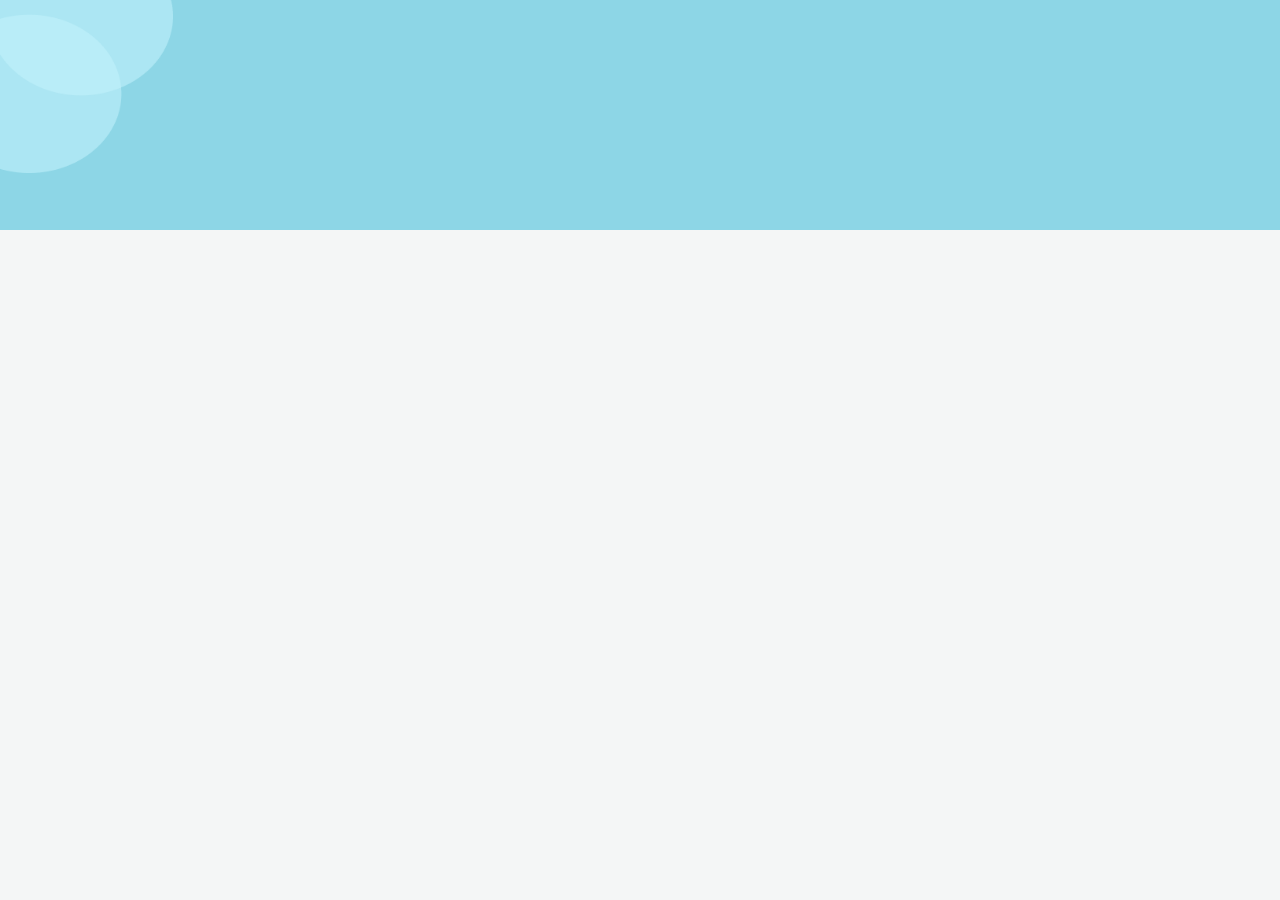
==== front/account.html @ f38df67d "Тестирование storage (УРА)" ====
<!DOCTYPE html>
<html>
	<head>
		<meta charset="utf-8"/>
		<meta name="keywords" content="Задачи список задач план расписание менеджер task manager">
		<title>TaskMaster | Личный кабинет</title>
		<link rel="stylesheet" href="css/style.css" />
		<link rel="preconnect" href="https://fonts.googleapis.com">
		<link rel="preconnect" href="https://fonts.gstatic.com" crossorigin>
		<link href="https://fonts.googleapis.com/css2?family=Montserrat:wght@300;400;500;700;800&display=swap" rel="stylesheet">
		<meta name="viewport" content="width=device-width, initial-scale=1" />
	</head>
	
	<body>

	<!-- Sprite -->
	
	<svg style="display:none;">
		<symbol id="change"  viewBox="0 0 15 15">
            <path
				fill-rule="evenodd"
				clip-rule="evenodd"
				d="M12.1464 1.14645C12.3417 0.951184 12.6583 0.951184 12.8535 1.14645L14.8535 3.14645C15.0488 3.34171 15.0488 3.65829 14.8535 3.85355L10.9109 7.79618C10.8349 7.87218 10.7471 7.93543 10.651 7.9835L6.72359 9.94721C6.53109 10.0435 6.29861 10.0057 6.14643 9.85355C5.99425 9.70137 5.95652 9.46889 6.05277 9.27639L8.01648 5.34897C8.06455 5.25283 8.1278 5.16507 8.2038 5.08907L12.1464 1.14645ZM12.5 2.20711L8.91091 5.79618L7.87266 7.87267L8.12731 8.12732L10.2038 7.08907L13.7929 3.5L12.5 2.20711ZM9.99998 2L8.99998 3H4.9C4.47171 3 4.18056 3.00039 3.95552 3.01877C3.73631 3.03668 3.62421 3.06915 3.54601 3.10899C3.35785 3.20487 3.20487 3.35785 3.10899 3.54601C3.06915 3.62421 3.03669 3.73631 3.01878 3.95552C3.00039 4.18056 3 4.47171 3 4.9V11.1C3 11.5283 3.00039 11.8194 3.01878 12.0445C3.03669 12.2637 3.06915 12.3758 3.10899 12.454C3.20487 12.6422 3.35785 12.7951 3.54601 12.891C3.62421 12.9309 3.73631 12.9633 3.95552 12.9812C4.18056 12.9996 4.47171 13 4.9 13H11.1C11.5283 13 11.8194 12.9996 12.0445 12.9812C12.2637 12.9633 12.3758 12.9309 12.454 12.891C12.6422 12.7951 12.7951 12.6422 12.891 12.454C12.9309 12.3758 12.9633 12.2637 12.9812 12.0445C12.9996 11.8194 13 11.5283 13 11.1V6.99998L14 5.99998V11.1V11.1207C14 11.5231 14 11.8553 13.9779 12.1259C13.9549 12.407 13.9057 12.6653 13.782 12.908C13.5903 13.2843 13.2843 13.5903 12.908 13.782C12.6653 13.9057 12.407 13.9549 12.1259 13.9779C11.8553 14 11.5231 14 11.1207 14H11.1H4.9H4.87934C4.47686 14 4.14468 14 3.87409 13.9779C3.59304 13.9549 3.33469 13.9057 3.09202 13.782C2.7157 13.5903 2.40973 13.2843 2.21799 12.908C2.09434 12.6653 2.04506 12.407 2.0221 12.1259C1.99999 11.8553 1.99999 11.5231 2 11.1207V11.1206V11.1V4.9V4.87935V4.87932V4.87931C1.99999 4.47685 1.99999 4.14468 2.0221 3.87409C2.04506 3.59304 2.09434 3.33469 2.21799 3.09202C2.40973 2.71569 2.7157 2.40973 3.09202 2.21799C3.33469 2.09434 3.59304 2.04506 3.87409 2.0221C4.14468 1.99999 4.47685 1.99999 4.87932 2H4.87935H4.9H9.99998Z"
			/>
        </symbol>

        <symbol id="ready"  viewBox="0 0 20 20">
            <path d="M0 11l2-2 5 5L18 3l2 2L7 18z"/>
        </symbol>
	</svg>
	
	<!-- Code -->
	
	<div class="page page--scroll">

		<!-- Account -->

		<div class="account">
            <div class="head">
				<img src="img/could.png" alt="" class="head__bg">
                <div class="container">
                    <div class="head__inner">
                        <div class="head__photo">
                            <img src="img/ava.jpeg" alt="" class="head__img">
                        </div>
					</div>
                </div>
            </div>

            <div class="container">
                <div class="account__head">
                    <h2 class="account__head-title">Личный кабинет</h2>

                    <div class="account__head-btns">
                        <a href="task.html" class="account__head-btn">Задачи</a>
                        <button class="account__head-btn">Выйти</button>
                    </div>
                </div>

                <form action="" method="post" class="account__body" id="accountForm">
                    <div class="account__block account__block--left">
                        <h4 class="account__title">Общие данные</h4>

                        <div class="account__item">
                            <div class="account__info">
                                <div class="account__text">Фамилия: <span>Иванов Иванов ИвановИванов Иванов Иванов Иванов Иванов</span></div>

                                <button class="account__btn account__btn--change">
                                    <svg class="account__icon">
                                        <use xlink:href="#change"></use>
                                    </svg>
                                </button>
                            </div>
                            
                            <div class="account__form">
                                <input type="text" class="auth__input auth__input--account" id="accountSurname" name="surname" value="Иванов">
                                <button class="account__btn account__btn--ready" data-form="#accountForm">
                                    <svg class="account__icon">
                                        <use xlink:href="#ready"></use>
                                    </svg>
                                </button>
                            </div>
                        </div>

                        <div class="account__item">
                            <div class="account__info">
                                <div class="account__text">Имя: <span>Иван</span></div>

                                <button class="account__btn account__btn--change">
                                    <svg class="account__icon">
                                        <use xlink:href="#change"></use>
                                    </svg>
                                </button>
                            </div>
                            
                            <div class="account__form">
                                <input type="text" class="auth__input auth__input--account" id="accountName" name="name" value="Иван">
                            
                                <button class="account__btn account__btn--ready" data-form="#accountForm">
                                    <svg class="account__icon">
                                        <use xlink:href="#ready"></use>
                                    </svg>
                                </button>
                            </div>
                        </div>

                        <div class="account__item">
                            <div class="account__info">
                                <div class="account__text">Отчество: <span>Иванович</span></div>

                                <button class="account__btn account__btn--change">
                                    <svg class="account__icon">
                                        <use xlink:href="#change"></use>
                                    </svg>
                                </button>
                            </div>
                            
                            <div class="account__form">
                                <input type="text" class="auth__input auth__input--account" id="accountPatronymic" name="patronymic" value="Иванович">
                            
                                <button class="account__btn account__btn--ready" data-form="#accountForm">
                                    <svg class="account__icon">
                                        <use xlink:href="#ready"></use>
                                    </svg>
                                </button>
                            </div>
                        </div>
                    </div>

                    <div class="account__block account__block--right">
                        <h4 class="account__title">Безопасность</h4>

                        <div class="account__item">
                            <div class="account__info">
                                <div class="account__text">Логин: <span>Ivanoff228</span></div>

                                <button class="account__btn account__btn--change">
                                    <svg class="account__icon">
                                        <use xlink:href="#change"></use>
                                    </svg>
                                </button>
                            </div>
                            
                            <div class="account__form">
                                <input type="text" class="auth__input auth__input--account" id="accountLogin" name="login" value="Иванов">
                            
                                <button class="account__btn account__btn--ready" data-form="#accountForm">
                                    <svg class="account__icon">
                                        <use xlink:href="#ready"></use>
                                    </svg>
                                </button>
                            </div>
                        </div>

                        <div class="account__item">
                            <div class="account__info">
                                <div class="account__text">Пароль: <span>******</span></div>

                                <button class="account__btn account__btn--change">
                                    <svg class="account__icon">
                                        <use xlink:href="#change"></use>
                                    </svg>
                                </button>
                            </div>
                            
                            <div class="account__form">
                                <input type="password" class="auth__input auth__input--account" id="accountPassword" name="password" value="Иван">
                            
                                <button class="account__btn account__btn--ready" data-form="#accountForm">
                                    <svg class="account__icon">
                                        <use xlink:href="#ready"></use>
                                    </svg>
                                </button>
                            </div>
                        </div>

                        <div class="account__item">
                            <div class="account__info">
                                <div class="account__text">E-mail: <span>ivanoff@bk.ru</span></div>

                                <button class="account__btn account__btn--change">
                                    <svg class="account__icon">
                                        <use xlink:href="#change"></use>
                                    </svg>
                                </button>
                            </div>
                            
                            <div class="account__form">
                                <input type="text" class="auth__input auth__input--account" id="accountEmail" name="email" value="Иванович">
                            
                                <button class="account__btn account__btn--ready" data-form="#accountForm">
                                    <svg class="account__icon">
                                        <use xlink:href="#ready"></use>
                                    </svg>
                                </button>
                            </div>
                        </div>
                    </div>
                </form>
            </div>
        </div>
    </div>
	
	<!-- Script -->

	<script src="js/app.js"></script>

	</body>
</html>
---- front/css/style.css ----
.main{text-align:center}.main__img{height:376px;margin-bottom:5px}.main__title{font-size:50px;font-weight:800;transform:translateX(-150px);opacity:0;animation:oneLeft 1s forwards}@media(max-width: 1500px){.main__title{font-size:calc(50px*.9)}}@media(max-width: 1030px){.main__title{font-size:calc(50px*.75)}}@media(max-width: 768px){.main__title{font-size:calc(50px*.65)}}@media(max-width: 375px){.main__title{font-size:calc(50px*.6)}}.main__title>span{color:#48c2dc}.main__subtitle{font-size:25px;font-weight:700;margin-bottom:50px;transform:translateX(-150px);opacity:0;animation:oneLeft 1s forwards}@media(max-width: 1500px){.main__subtitle{font-size:calc(25px*.9)}}@media(max-width: 1030px){.main__subtitle{font-size:calc(25px*.75)}}@media(max-width: 768px){.main__subtitle{font-size:calc(25px*.65)}}@media(max-width: 375px){.main__subtitle{font-size:calc(25px*.6)}}.main__subtitle>span{color:#48c2dc}.main__text{font-size:20px;line-height:1.21;font-weight:400;margin-bottom:40px;transform:translateX(-150px);opacity:0;animation:twoLeft 1s forwards}@media(max-width: 1500px){.main__text{font-size:calc(20px*.9)}}@media(max-width: 1030px){.main__text{font-size:calc(20px*.75)}}@media(max-width: 768px){.main__text{font-size:calc(20px*.65)}}@media(max-width: 375px){.main__text{font-size:calc(20px*.6)}}.main__btn{transform:translateX(-150px);opacity:0;animation:threeLeft 1s forwards}@keyframes oneLeft{0%{transform:translateX(-150px);opacity:0}100%{transform:translateX(0);opacity:1}}@keyframes oneTop{0%{transform:translateY(-150px);opacity:0}100%{transform:translateY(0);opacity:1}}@keyframes twoLeft{30%{transform:translateX(-150px);opacity:0}100%{transform:translateX(0);opacity:1}}@keyframes twoRight{30%{transform:translateX(150px);opacity:0}100%{transform:translateX(0);opacity:1}}@keyframes threeLeft{60%{transform:translateX(-150px);opacity:0}100%{transform:translateX(0);opacity:1}}@keyframes threeRight{60%{transform:translateX(150px);opacity:0}100%{transform:translateX(0);opacity:1}}.reg{text-align:center}.reg__title{font-size:30px;font-weight:700;margin-bottom:5px;transform:translateX(-150px);opacity:0;animation:oneLeft 1s forwards}@media(max-width: 1500px){.reg__title{font-size:calc(30px*.9)}}@media(max-width: 1030px){.reg__title{font-size:calc(30px*.75)}}@media(max-width: 768px){.reg__title{font-size:calc(30px*.65)}}@media(max-width: 375px){.reg__title{font-size:calc(30px*.6)}}.reg__subtitle{font-size:20px;font-weight:400;margin-bottom:50px;transform:translateX(-150px);opacity:0;animation:oneLeft 1s forwards}@media(max-width: 1500px){.reg__subtitle{font-size:calc(20px*.9)}}@media(max-width: 1030px){.reg__subtitle{font-size:calc(20px*.75)}}@media(max-width: 768px){.reg__subtitle{font-size:calc(20px*.65)}}@media(max-width: 375px){.reg__subtitle{font-size:calc(20px*.6)}}.reg__item--left{transform:translateX(-150px);opacity:0;animation:twoLeft 1s forwards}.reg__item--right{transform:translateX(150px);opacity:0;animation:twoRight 1s forwards}.reg__inner{display:grid;grid-template-columns:1fr 1fr;grid-column-gap:40px;margin-bottom:30px}.reg__btn{margin-bottom:15px;transform:translateX(-150px);opacity:0;animation:threeLeft 1s forwards}.reg__login{font-size:18px;font-weight:500;transform:translateX(-150px);opacity:0;animation:threeLeft 1s forwards}@media(max-width: 1500px){.reg__login{font-size:calc(18px*.9)}}@media(max-width: 1030px){.reg__login{font-size:calc(18px*.75)}}@media(max-width: 768px){.reg__login{font-size:calc(18px*.65)}}@media(max-width: 375px){.reg__login{font-size:calc(18px*.6)}}.reg__login>a{color:#44acc2;transition:color .2s linear}.reg__login>a:hover{color:#48c2dc}.auth__label{font-size:20px;margin-bottom:10px;padding-left:20px;display:block;text-align:start;cursor:pointer}@media(max-width: 1500px){.auth__label{font-size:calc(20px*.9)}}@media(max-width: 1030px){.auth__label{font-size:calc(20px*.75)}}@media(max-width: 768px){.auth__label{font-size:calc(20px*.65)}}@media(max-width: 375px){.auth__label{font-size:calc(20px*.6)}}.auth__label--modal{font-size:18px;padding-left:10px}@media(max-width: 1500px){.auth__label--modal{font-size:calc(18px*.9)}}@media(max-width: 1030px){.auth__label--modal{font-size:calc(18px*.75)}}@media(max-width: 768px){.auth__label--modal{font-size:calc(18px*.65)}}@media(max-width: 375px){.auth__label--modal{font-size:calc(18px*.6)}}.auth__input{width:100%;background-color:#fffcfc;border-radius:100px;padding:17px 30px;font-size:16px;font-weight:400;border:2px solid rgba(0,0,0,0);transition:border .2s linear;margin-bottom:30px}@media(max-width: 1500px){.auth__input{font-size:calc(16px*.9)}}@media(max-width: 1030px){.auth__input{font-size:calc(16px*.75)}}@media(max-width: 768px){.auth__input{font-size:calc(16px*.65)}}@media(max-width: 375px){.auth__input{font-size:calc(16px*.6)}}.auth__input--modal{padding:11px 19px !important;border:2px solid #44acc2 !important;margin-bottom:0 !important}.auth__input--modal.error{border:2px solid #b90101 !important}.auth__input--account{height:100%;padding:0 15px;margin-bottom:0 !important;border:2px solid #44acc2;font-size:14px;margin-right:20px}@media(max-width: 1500px){.auth__input--account{font-size:calc(14px*.9)}}@media(max-width: 1030px){.auth__input--account{font-size:calc(14px*.75)}}@media(max-width: 768px){.auth__input--account{font-size:calc(14px*.65)}}@media(max-width: 375px){.auth__input--account{font-size:calc(14px*.6)}}.auth__input::-moz-placeholder{color:#888}.auth__input::placeholder{color:#888}.auth__input:focus{border:2px solid #44acc2;color:#44acc2;font-weight:500}.auth__input:hover{border:2px solid #44acc2}.auth__input.error{border:2px solid #b90101}.auth__error{display:none;font-size:16px;font-weight:400;color:#b90101;text-align:left;padding-left:10px;margin-top:-10px;margin-bottom:20px}@media(max-width: 1500px){.auth__error{font-size:calc(16px*.9)}}@media(max-width: 1030px){.auth__error{font-size:calc(16px*.75)}}@media(max-width: 768px){.auth__error{font-size:calc(16px*.65)}}@media(max-width: 375px){.auth__error{font-size:calc(16px*.6)}}.auth__error.active{display:block}.login{text-align:center}.login__title{font-size:30px;font-weight:700;margin-bottom:50px;transform:translateX(-150px);opacity:0;animation:oneLeft 1s forwards}@media(max-width: 1500px){.login__title{font-size:calc(30px*.9)}}@media(max-width: 1030px){.login__title{font-size:calc(30px*.75)}}@media(max-width: 768px){.login__title{font-size:calc(30px*.65)}}@media(max-width: 375px){.login__title{font-size:calc(30px*.6)}}.login__inner{display:grid;grid-template-columns:2fr 3fr;grid-column-gap:40px}.login__img{height:280px}.login__item--left{display:flex;flex-direction:column;justify-content:center;transform:translateX(-150px);opacity:0;animation:twoLeft 1s forwards}.login__item--right{transform:translateX(150px);opacity:0;animation:twoRight 1s forwards}.login__btn{margin-top:25px;margin-bottom:10px}.login__reg{font-size:18px;font-weight:500}@media(max-width: 1500px){.login__reg{font-size:calc(18px*.9)}}@media(max-width: 1030px){.login__reg{font-size:calc(18px*.75)}}@media(max-width: 768px){.login__reg{font-size:calc(18px*.65)}}@media(max-width: 375px){.login__reg{font-size:calc(18px*.6)}}.login__reg>a{color:#44acc2;transition:color .2s linear}.login__reg>a:hover{color:#48c2dc}.task__top{display:flex;align-items:center;margin-bottom:25px;transform:translateX(-150px);opacity:0;animation:oneLeft 1s forwards}.task__title{font-size:30px;font-weight:500;margin-right:15px}@media(max-width: 1500px){.task__title{font-size:calc(30px*.9)}}@media(max-width: 1030px){.task__title{font-size:calc(30px*.75)}}@media(max-width: 768px){.task__title{font-size:calc(30px*.65)}}@media(max-width: 375px){.task__title{font-size:calc(30px*.6)}}.task__create{background-color:#48c2dc;color:#fffcfc;font-size:18px;font-weight:400;border-radius:150px;padding:5px 25px 5px 45px;position:relative;transition:background-color .2s linear}@media(max-width: 1500px){.task__create{font-size:calc(18px*.9)}}@media(max-width: 1030px){.task__create{font-size:calc(18px*.75)}}@media(max-width: 768px){.task__create{font-size:calc(18px*.65)}}@media(max-width: 375px){.task__create{font-size:calc(18px*.6)}}.task__create:hover{background-color:#44acc2}.task__create:hover .task__create-icon{fill:#44acc2}.task__create-circle{position:absolute;top:50%;transform:translateY(-50%);left:0;height:35px;width:35px;z-index:10;background-color:#fffcfc;border-radius:50%;display:flex;justify-content:center;align-items:center}.task__create-icon{fill:#48c2dc;width:15px;height:15px;transition:fill .2s linear}.task__item{background-color:#fffcfc;border-radius:24px;padding:20px 30px;box-shadow:0px 4px 4px 0px rgba(0,0,0,.2509803922);margin-bottom:20px;transform:translateX(-150px);opacity:0;animation:twoLeft 1s forwards;transition:opacity .2s linear;opacity:1}.task__item.hide{display:none}.task__item-head{position:relative;margin-bottom:20px}.task__item-title{font-size:20px;font-weight:500;overflow:hidden;display:-webkit-box;-webkit-line-clamp:1;-webkit-box-orient:vertical;position:relative;padding-right:140px}@media(max-width: 1500px){.task__item-title{font-size:calc(20px*.9)}}@media(max-width: 1030px){.task__item-title{font-size:calc(20px*.75)}}@media(max-width: 768px){.task__item-title{font-size:calc(20px*.65)}}@media(max-width: 375px){.task__item-title{font-size:calc(20px*.6)}}.task__item-btn{margin-left:20px}.task__item-btn:hover>.task__item-icon{fill:#44acc2}.task__item-btn--edit{display:none;opacity:0;transition:opacity .2s linear}.task__item-btn--edit.show{display:flex}.task__item-icons{display:flex;position:absolute;top:50%;transform:translateY(-50%);right:0;z-index:10}.task__item-plus{background-color:#48c2dc;display:flex;justify-content:center;align-items:center;border-radius:50%;width:25px;height:25px;transition:background-color .2s linear;transition:opacity .2s linear}.task__item-plus.hide{display:none}.task__item-plus:hover{background-color:#44acc2}.task__item-plus:hover>.task__item-icon{fill:#fffcfc}.task__item-plus>.task__item-icon{fill:#fffcfc;width:13px;height:13px}.task__item-icon{width:25px;height:25px;fill:#48c2dc;transition:fill .2s linear}.task__item-container{max-height:200px;overflow-y:auto;margin-right:15px;padding-right:15px;scrollbar-color:#fffcfc #d5d5d5;scrollbar-width:thin}.task__item-container::-webkit-scrollbar{width:5px}.task__item-container::-webkit-scrollbar-track{background-color:#fffcfc;border-radius:10px}.task__item-container::-webkit-scrollbar-thumb{border-radius:10px;background-color:#d5d5d5}.task__item-point{margin-bottom:15px;display:flex;justify-content:space-between;align-items:center;overflow:hidden;transition:opacity .2s linear}.task__item-point.hide{display:none}.task__item-label{font-size:18px;font-weight:400;cursor:pointer;width:100%;padding-left:15px;display:flex;align-items:center}@media(max-width: 1500px){.task__item-label{font-size:calc(18px*.9)}}@media(max-width: 1030px){.task__item-label{font-size:calc(18px*.75)}}@media(max-width: 768px){.task__item-label{font-size:calc(18px*.65)}}@media(max-width: 375px){.task__item-label{font-size:calc(18px*.6)}}.task__item-checkbox{display:none}.task__item-checkbox:checked~.task__item-flag{background-color:#48c2dc}.task__item-flag{display:block;width:20px;height:20px;border:1px solid #000;background-color:#fffcfc;cursor:pointer;transition:background-color .2s linear}.task__item-edit{width:13px;height:13px;fill:#4d4d4d;margin-left:7px;transition:fill .2s linear}.task__item-btnedit{display:none;opacity:0;transition:opacity .2s linear}.task__item-btnedit.show{display:flex}.task__item-btnedit:hover>.task__item-edit{fill:#48c2dc}.task__item-left{display:flex;align-items:center;width:100%;padding-right:15px}.task__item-right{display:none;opacity:0;transition:opacity .2s linear}.task__item-right.show{display:flex}.task__item-delete{width:20px;height:20px;fill:#000;transition:fill .2s linear}.task__item-delete:hover{fill:#48c2dc}.task__item--edit{display:flex;transition:opacity .2s linear}.task__item--edit.hide{display:none}.modal{position:fixed;width:100%;height:100vh;z-index:100;top:0;left:0;background-color:rgba(11,53,70,.9);display:none;justify-content:center;align-items:center;padding:20px}.modal.active{display:flex}.modal__content{max-width:800px;width:100%;background-color:#fffcfc;border-radius:20px;padding:30px 40px 40px 40px;position:relative;transform:translateY(-250px);opacity:0;transition:all .5s linear}.modal__close{position:absolute;top:10px;right:15px;z-index:100}.modal__close:hover>.modal__close-icon{fill:#48c2dc}.modal__close-icon{width:30px;height:30px;fill:#000;transition:fill .2s linear}.modal__title{font-size:25px;font-weight:500;text-align:center;margin-bottom:25px}@media(max-width: 1500px){.modal__title{font-size:calc(25px*.9)}}@media(max-width: 1030px){.modal__title{font-size:calc(25px*.75)}}@media(max-width: 768px){.modal__title{font-size:calc(25px*.65)}}@media(max-width: 375px){.modal__title{font-size:calc(25px*.6)}}.modal__form-inner{display:flex;justify-content:space-between;align-items:start}.modal__ready{margin-left:20px}.modal__ready:hover>.modal__ready-icon{fill:#44acc2}.modal__ready-icon{width:40px;height:40px;fill:#48c2dc;transition:fill .2s linear}.modal__left{width:100%}.modal__left>.auth__error{margin-top:10px;margin-bottom:0}.head{background-color:rgba(72,194,220,.6);height:230px;width:100%;display:flex;align-items:center;margin-bottom:50px;position:relative}.head__bg{position:absolute;top:0;left:0;z-index:10;height:75%}.head__link{display:flex;flex-direction:column;align-items:center}.head__inner{display:flex;flex-direction:column;align-items:center;justify-content:center;transform:translateY(-150px);opacity:0;animation:oneTop 1s forwards}.head__photo{display:flex;align-items:center;justify-content:center;overflow:hidden;width:150px;height:150px;border-radius:50%;border:4px solid #44acc2;margin-bottom:5px}.head__img{height:100%;width:100%;-o-object-fit:cover;object-fit:cover}.head__name{line-height:1.12;font-size:25px;font-weight:800;color:#fffcfc;text-align:center}@media(max-width: 1500px){.head__name{font-size:calc(25px*.9)}}@media(max-width: 1030px){.head__name{font-size:calc(25px*.75)}}@media(max-width: 768px){.head__name{font-size:calc(25px*.65)}}@media(max-width: 375px){.head__name{font-size:calc(25px*.6)}}.head__name:hover{text-decoration:underline}.account__body{display:grid;grid-template-columns:1fr 1fr;grid-gap:30px}.account__block{background-color:#fffcfc;border-radius:24px;padding:20px 30px;box-shadow:0px 4px 4px 0px rgba(0,0,0,.2509803922)}.account__block--left{transform:translateX(-150px);opacity:0;animation:threeLeft 1s forwards}.account__block--right{transform:translateX(150px);opacity:0;animation:threeRight 1s forwards}.account__head{display:flex;justify-content:space-between;align-items:center;margin-bottom:35px}.account__head-title{font-size:32px;font-weight:500;transform:translateX(-150px);opacity:0;animation:twoLeft 1s forwards}@media(max-width: 1500px){.account__head-title{font-size:calc(32px*.9)}}@media(max-width: 1030px){.account__head-title{font-size:calc(32px*.75)}}@media(max-width: 768px){.account__head-title{font-size:calc(32px*.65)}}@media(max-width: 375px){.account__head-title{font-size:calc(32px*.6)}}.account__head-btns{display:flex;transform:translateX(150px);opacity:0;animation:twoRight 1s forwards}.account__head-btn{font-size:25px;font-weight:400;margin-left:20px;transition:color .2s linear}@media(max-width: 1500px){.account__head-btn{font-size:calc(25px*.9)}}@media(max-width: 1030px){.account__head-btn{font-size:calc(25px*.75)}}@media(max-width: 768px){.account__head-btn{font-size:calc(25px*.65)}}@media(max-width: 375px){.account__head-btn{font-size:calc(25px*.6)}}.account__head-btn:hover{color:#48c2dc}.account__title{font-size:28px;font-weight:500;margin-bottom:25px}@media(max-width: 1500px){.account__title{font-size:calc(28px*.9)}}@media(max-width: 1030px){.account__title{font-size:calc(28px*.75)}}@media(max-width: 768px){.account__title{font-size:calc(28px*.65)}}@media(max-width: 375px){.account__title{font-size:calc(28px*.6)}}.account__item{margin-bottom:35px;height:30px}.account__text{font-size:20px;font-weight:500;width:100%;padding-right:15px;overflow:hidden;display:-webkit-box;-webkit-line-clamp:1;-webkit-box-orient:vertical;position:relative}@media(max-width: 1500px){.account__text{font-size:calc(20px*.9)}}@media(max-width: 1030px){.account__text{font-size:calc(20px*.75)}}@media(max-width: 768px){.account__text{font-size:calc(20px*.65)}}@media(max-width: 375px){.account__text{font-size:calc(20px*.6)}}.account__text>span{font-weight:400}.account__icon{width:25px;height:25px;fill:#48c2dc;transition:fill .2s linear}.account__icon:hover{fill:#44acc2}.account__info{border-bottom:1px solid #000;padding-bottom:5px;justify-content:space-between;display:flex;opacity:1;transition:opacity .2s linear}.account__info.hide{opacity:0}.account__form{height:100%;display:flex;justify-content:space-between;align-items:center;width:0;overflow:hidden;transition:width .2s linear}.account__form.show{width:100%}@media(max-width: 1500px){.page__bg{height:200px !important}.main__img{height:300px}}@media(max-width: 1024px){.page__bg{height:160px !important}.main__img{height:230px}.main__subtitle{margin-bottom:30px}.main__text{margin-bottom:25px}.reg__subtitle{margin-bottom:25px}.reg__inner{margin-bottom:20px}.auth__input{margin-bottom:20px}}@media(max-width: 768px){.reg__inner{grid-column-gap:20px}.login__title{margin-bottom:35px}.login__img{display:none}.login__inner{grid-template-columns:1fr}.login__btn{margin-top:15px}.task__top{margin-bottom:20px}.task__create{padding:5px 18px 5px 36px}.task__create-circle{width:25px;height:25px}.task__create-icon{width:15px;height:15px}.task__item-btn{margin-left:13px}.task__item-icon{width:20px;height:20px}.task__item-plus{width:20px;height:20px}.task__item-plus>.task__item-icon{width:11px;height:11px}.task__item-flag{width:15px;height:15px}.task__item-label{padding-left:10px}.task__item-delete{width:15px;height:15px}.task__item-edit{width:11px;height:11px}.head{height:200px;margin-bottom:35px}.head__photo{display:flex;align-items:center;justify-content:center;overflow:hidden;width:125px;height:125px;border-radius:50%}.modal__content{padding:25px 30px 20px 30px}.modal__icon{width:25px;height:25px}.modal__ready-icon{width:30px;height:30px}.auth__label--modal{padding-left:6px !important}.auth__input--modal{padding:8px 16px !important}.account__head{margin-bottom:25px}.account__icon{width:20px;height:20px}.account__body{grid-gap:20px}.account__block{padding:17px 23px}.account__title{margin-bottom:20px}.account__item{margin-bottom:25px;height:25px}.account__text{padding-right:10px}}@media(max-width: 520px){.reg__inner{display:block}.login__inner{display:block}.login__img{display:block;height:180px;margin-bottom:20px}.account__body{grid-template-columns:1fr}}@media(max-width: 425px){.page--main{padding-top:15%}.page--scroll{padding-bottom:15px}.page__bg{height:145px !important}.main__text{display:none}.auth__input{padding:12px 17px}.auth__input--account{padding:7px 14px}.auth__label{padding-left:10px}.task__item{border-radius:15px;padding:16px 18px}.task__item-icon{width:16px;height:16px}.task__item-container{margin-right:0;padding-right:11px}.task__item-container::-webkit-scrollbar{width:3px}.task__item-plus{width:16px;height:16px}.task__item-plus>.task__item-icon{width:8px;height:8px}.task__item-title{padding-right:85px}.head{height:175px;margin-bottom:15px}.head__photo{display:flex;align-items:center;justify-content:center;overflow:hidden;width:110px;height:110px;border-radius:50%;border:3px solid #48c2dc;margin-bottom:0}.modal__content{padding:20px 18px 15px 18px}.modal__close{top:8px;right:12px}.modal__ready{margin-left:15px}.modal__ready-icon{width:25px;height:25px}}@media(max-width: 375px){.btn{min-width:100% !important}.account__head-btns{display:block}}*,*::before,*::after{box-sizing:border-box}body{font-family:"Montserrat",sans-serif;font-size:20px;color:#000;margin:0;background-color:#f4f6f6;-webkit-font-smoothing:antialiased}body.no-scroll{overflow:hidden}h1,h2,h3,h4,h5,h6,p{margin:0}a{text-decoration:none;color:inherit}button{background:none;border:none;font-size:inherit;cursor:pointer;font-family:inherit;padding:0;display:flex}input,textarea{font-family:inherit;border:none}input:focus,textarea:focus{outline:none}input:hover,textarea:hover{outline:none}ul,li{list-style:none;margin:0;padding:0}.container{width:100%;max-width:1220px;margin:0 auto;padding:0 20px}.page{position:relative;display:flex;flex-direction:column;overflow:hidden;width:100%;height:100vh;justify-content:center}.page--scroll{height:100%;min-height:100vh;justify-content:normal;padding-bottom:50px}.page__bg{position:absolute;top:0;left:0;z-index:-2;height:300px}.btn{display:inline-block;font-size:20px;font-weight:700;color:#fffcfc;padding:15px 30px;background-color:#48c2dc;min-width:280px;text-align:center;transition:background-color .2s linear;cursor:pointer}@media(max-width: 1500px){.btn{font-size:calc(20px*.9)}}@media(max-width: 1030px){.btn{font-size:calc(20px*.75)}}@media(max-width: 768px){.btn{font-size:calc(20px*.65)}}@media(max-width: 375px){.btn{font-size:calc(20px*.6)}}.btn:hover{background-color:#73d0e4}
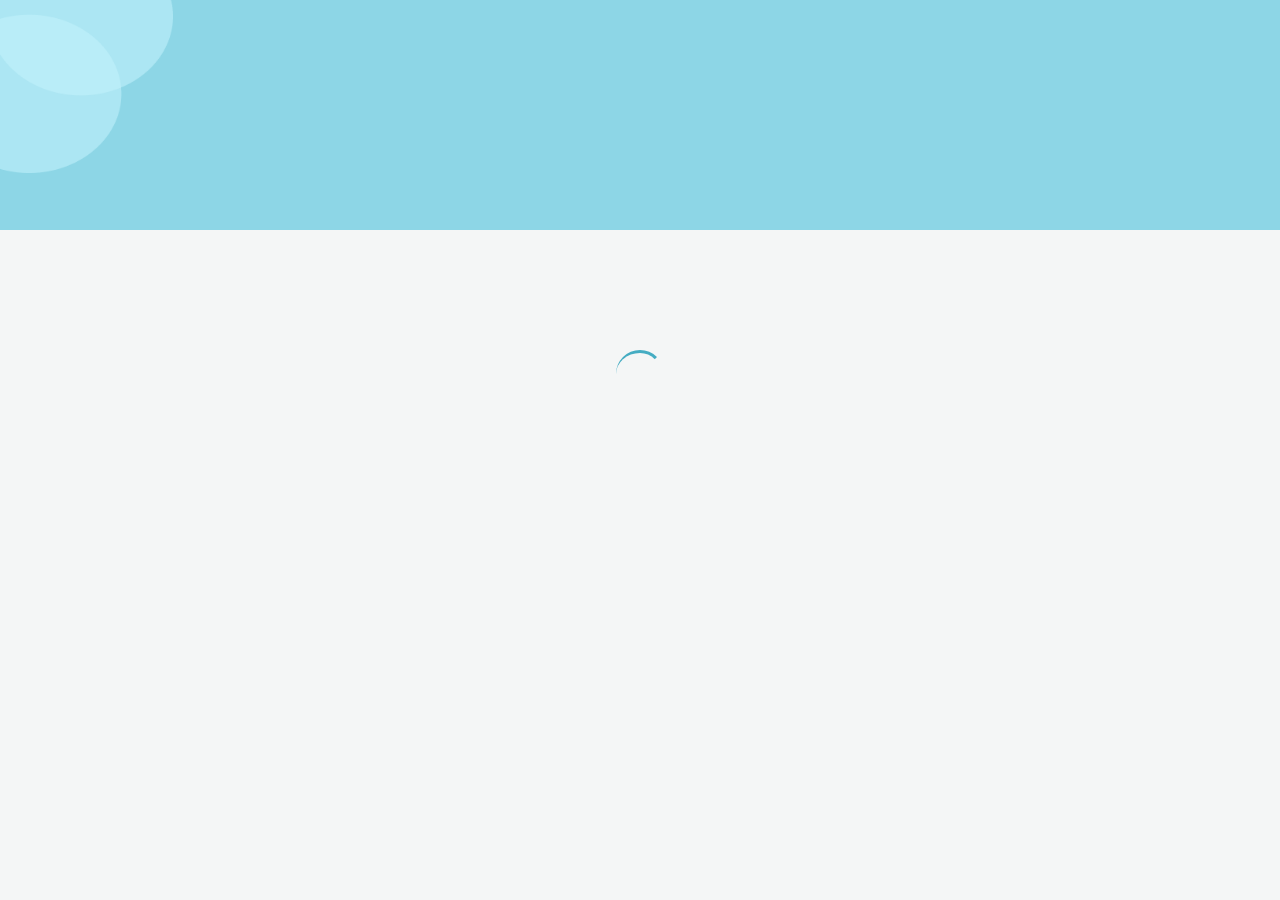
==== commit 83db26f2: "Сделано все API, кроме страницы задач" ====
--- a/front/account.html
+++ b/front/account.html
@@ -47,156 +47,26 @@
                 </div>
             </div>
 
-            <div class="container">
+            <div class="container" id="accountContainer">
                 <div class="account__head">
                     <h2 class="account__head-title">Личный кабинет</h2>
 
                     <div class="account__head-btns">
                         <a href="task.html" class="account__head-btn">Задачи</a>
-                        <button class="account__head-btn">Выйти</button>
+                        <button class="account__head-btn" id="exit">Выйти</button>
                     </div>
                 </div>
 
-                <form action="" method="post" class="account__body" id="accountForm">
-                    <div class="account__block account__block--left">
-                        <h4 class="account__title">Общие данные</h4>
+                <div class="loader__container">
+                    <span class="loader"></span>
+                </div>
+                
+                <div class="account__notice">
+                    <div class="error" id="accError">Произошла ошибка! Попробуйте позже</div>
+                    <div class="success" id="accSuccess">Данные успешно обновлены</div>
+                </div>
 
-                        <div class="account__item">
-                            <div class="account__info">
-                                <div class="account__text">Фамилия: <span>Иванов Иванов ИвановИванов Иванов Иванов Иванов Иванов</span></div>
-
-                                <button class="account__btn account__btn--change">
-                                    <svg class="account__icon">
-                                        <use xlink:href="#change"></use>
-                                    </svg>
-                                </button>
-                            </div>
-                            
-                            <div class="account__form">
-                                <input type="text" class="auth__input auth__input--account" id="accountSurname" name="surname" value="Иванов">
-                                <button class="account__btn account__btn--ready" data-form="#accountForm">
-                                    <svg class="account__icon">
-                                        <use xlink:href="#ready"></use>
-                                    </svg>
-                                </button>
-                            </div>
-                        </div>
-
-                        <div class="account__item">
-                            <div class="account__info">
-                                <div class="account__text">Имя: <span>Иван</span></div>
-
-                                <button class="account__btn account__btn--change">
-                                    <svg class="account__icon">
-                                        <use xlink:href="#change"></use>
-                                    </svg>
-                                </button>
-                            </div>
-                            
-                            <div class="account__form">
-                                <input type="text" class="auth__input auth__input--account" id="accountName" name="name" value="Иван">
-                            
-                                <button class="account__btn account__btn--ready" data-form="#accountForm">
-                                    <svg class="account__icon">
-                                        <use xlink:href="#ready"></use>
-                                    </svg>
-                                </button>
-                            </div>
-                        </div>
-
-                        <div class="account__item">
-                            <div class="account__info">
-                                <div class="account__text">Отчество: <span>Иванович</span></div>
-
-                                <button class="account__btn account__btn--change">
-                                    <svg class="account__icon">
-                                        <use xlink:href="#change"></use>
-                                    </svg>
-                                </button>
-                            </div>
-                            
-                            <div class="account__form">
-                                <input type="text" class="auth__input auth__input--account" id="accountPatronymic" name="patronymic" value="Иванович">
-                            
-                                <button class="account__btn account__btn--ready" data-form="#accountForm">
-                                    <svg class="account__icon">
-                                        <use xlink:href="#ready"></use>
-                                    </svg>
-                                </button>
-                            </div>
-                        </div>
-                    </div>
-
-                    <div class="account__block account__block--right">
-                        <h4 class="account__title">Безопасность</h4>
-
-                        <div class="account__item">
-                            <div class="account__info">
-                                <div class="account__text">Логин: <span>Ivanoff228</span></div>
-
-                                <button class="account__btn account__btn--change">
-                                    <svg class="account__icon">
-                                        <use xlink:href="#change"></use>
-                                    </svg>
-                                </button>
-                            </div>
-                            
-                            <div class="account__form">
-                                <input type="text" class="auth__input auth__input--account" id="accountLogin" name="login" value="Иванов">
-                            
-                                <button class="account__btn account__btn--ready" data-form="#accountForm">
-                                    <svg class="account__icon">
-                                        <use xlink:href="#ready"></use>
-                                    </svg>
-                                </button>
-                            </div>
-                        </div>
-
-                        <div class="account__item">
-                            <div class="account__info">
-                                <div class="account__text">Пароль: <span>******</span></div>
-
-                                <button class="account__btn account__btn--change">
-                                    <svg class="account__icon">
-                                        <use xlink:href="#change"></use>
-                                    </svg>
-                                </button>
-                            </div>
-                            
-                            <div class="account__form">
-                                <input type="password" class="auth__input auth__input--account" id="accountPassword" name="password" value="Иван">
-                            
-                                <button class="account__btn account__btn--ready" data-form="#accountForm">
-                                    <svg class="account__icon">
-                                        <use xlink:href="#ready"></use>
-                                    </svg>
-                                </button>
-                            </div>
-                        </div>
-
-                        <div class="account__item">
-                            <div class="account__info">
-                                <div class="account__text">E-mail: <span>ivanoff@bk.ru</span></div>
-
-                                <button class="account__btn account__btn--change">
-                                    <svg class="account__icon">
-                                        <use xlink:href="#change"></use>
-                                    </svg>
-                                </button>
-                            </div>
-                            
-                            <div class="account__form">
-                                <input type="text" class="auth__input auth__input--account" id="accountEmail" name="email" value="Иванович">
-                            
-                                <button class="account__btn account__btn--ready" data-form="#accountForm">
-                                    <svg class="account__icon">
-                                        <use xlink:href="#ready"></use>
-                                    </svg>
-                                </button>
-                            </div>
-                        </div>
-                    </div>
-                </form>
+                <input id="btnChange" type="submit" class="btn account__btn" value="Сохранить" data-form="#accountSave" id="btnSave">
             </div>
         </div>
     </div>
--- a/front/css/style.css
+++ b/front/css/style.css
@@ -1 +1 @@
-.main{text-align:center}.main__img{height:376px;margin-bottom:5px}.main__title{font-size:50px;font-weight:800;transform:translateX(-150px);opacity:0;animation:oneLeft 1s forwards}@media(max-width: 1500px){.main__title{font-size:calc(50px*.9)}}@media(max-width: 1030px){.main__title{font-size:calc(50px*.75)}}@media(max-width: 768px){.main__title{font-size:calc(50px*.65)}}@media(max-width: 375px){.main__title{font-size:calc(50px*.6)}}.main__title>span{color:#48c2dc}.main__subtitle{font-size:25px;font-weight:700;margin-bottom:50px;transform:translateX(-150px);opacity:0;animation:oneLeft 1s forwards}@media(max-width: 1500px){.main__subtitle{font-size:calc(25px*.9)}}@media(max-width: 1030px){.main__subtitle{font-size:calc(25px*.75)}}@media(max-width: 768px){.main__subtitle{font-size:calc(25px*.65)}}@media(max-width: 375px){.main__subtitle{font-size:calc(25px*.6)}}.main__subtitle>span{color:#48c2dc}.main__text{font-size:20px;line-height:1.21;font-weight:400;margin-bottom:40px;transform:translateX(-150px);opacity:0;animation:twoLeft 1s forwards}@media(max-width: 1500px){.main__text{font-size:calc(20px*.9)}}@media(max-width: 1030px){.main__text{font-size:calc(20px*.75)}}@media(max-width: 768px){.main__text{font-size:calc(20px*.65)}}@media(max-width: 375px){.main__text{font-size:calc(20px*.6)}}.main__btn{transform:translateX(-150px);opacity:0;animation:threeLeft 1s forwards}@keyframes oneLeft{0%{transform:translateX(-150px);opacity:0}100%{transform:translateX(0);opacity:1}}@keyframes oneTop{0%{transform:translateY(-150px);opacity:0}100%{transform:translateY(0);opacity:1}}@keyframes twoLeft{30%{transform:translateX(-150px);opacity:0}100%{transform:translateX(0);opacity:1}}@keyframes twoRight{30%{transform:translateX(150px);opacity:0}100%{transform:translateX(0);opacity:1}}@keyframes threeLeft{60%{transform:translateX(-150px);opacity:0}100%{transform:translateX(0);opacity:1}}@keyframes threeRight{60%{transform:translateX(150px);opacity:0}100%{transform:translateX(0);opacity:1}}.reg{text-align:center}.reg__title{font-size:30px;font-weight:700;margin-bottom:5px;transform:translateX(-150px);opacity:0;animation:oneLeft 1s forwards}@media(max-width: 1500px){.reg__title{font-size:calc(30px*.9)}}@media(max-width: 1030px){.reg__title{font-size:calc(30px*.75)}}@media(max-width: 768px){.reg__title{font-size:calc(30px*.65)}}@media(max-width: 375px){.reg__title{font-size:calc(30px*.6)}}.reg__subtitle{font-size:20px;font-weight:400;margin-bottom:50px;transform:translateX(-150px);opacity:0;animation:oneLeft 1s forwards}@media(max-width: 1500px){.reg__subtitle{font-size:calc(20px*.9)}}@media(max-width: 1030px){.reg__subtitle{font-size:calc(20px*.75)}}@media(max-width: 768px){.reg__subtitle{font-size:calc(20px*.65)}}@media(max-width: 375px){.reg__subtitle{font-size:calc(20px*.6)}}.reg__item--left{transform:translateX(-150px);opacity:0;animation:twoLeft 1s forwards}.reg__item--right{transform:translateX(150px);opacity:0;animation:twoRight 1s forwards}.reg__inner{display:grid;grid-template-columns:1fr 1fr;grid-column-gap:40px;margin-bottom:30px}.reg__btn{margin-bottom:15px;transform:translateX(-150px);opacity:0;animation:threeLeft 1s forwards}.reg__login{font-size:18px;font-weight:500;transform:translateX(-150px);opacity:0;animation:threeLeft 1s forwards}@media(max-width: 1500px){.reg__login{font-size:calc(18px*.9)}}@media(max-width: 1030px){.reg__login{font-size:calc(18px*.75)}}@media(max-width: 768px){.reg__login{font-size:calc(18px*.65)}}@media(max-width: 375px){.reg__login{font-size:calc(18px*.6)}}.reg__login>a{color:#44acc2;transition:color .2s linear}.reg__login>a:hover{color:#48c2dc}.auth__label{font-size:20px;margin-bottom:10px;padding-left:20px;display:block;text-align:start;cursor:pointer}@media(max-width: 1500px){.auth__label{font-size:calc(20px*.9)}}@media(max-width: 1030px){.auth__label{font-size:calc(20px*.75)}}@media(max-width: 768px){.auth__label{font-size:calc(20px*.65)}}@media(max-width: 375px){.auth__label{font-size:calc(20px*.6)}}.auth__label--modal{font-size:18px;padding-left:10px}@media(max-width: 1500px){.auth__label--modal{font-size:calc(18px*.9)}}@media(max-width: 1030px){.auth__label--modal{font-size:calc(18px*.75)}}@media(max-width: 768px){.auth__label--modal{font-size:calc(18px*.65)}}@media(max-width: 375px){.auth__label--modal{font-size:calc(18px*.6)}}.auth__input{width:100%;background-color:#fffcfc;border-radius:100px;padding:17px 30px;font-size:16px;font-weight:400;border:2px solid rgba(0,0,0,0);transition:border .2s linear;margin-bottom:30px}@media(max-width: 1500px){.auth__input{font-size:calc(16px*.9)}}@media(max-width: 1030px){.auth__input{font-size:calc(16px*.75)}}@media(max-width: 768px){.auth__input{font-size:calc(16px*.65)}}@media(max-width: 375px){.auth__input{font-size:calc(16px*.6)}}.auth__input--modal{padding:11px 19px !important;border:2px solid #44acc2 !important;margin-bottom:0 !important}.auth__input--modal.error{border:2px solid #b90101 !important}.auth__input--account{height:100%;padding:0 15px;margin-bottom:0 !important;border:2px solid #44acc2;font-size:14px;margin-right:20px}@media(max-width: 1500px){.auth__input--account{font-size:calc(14px*.9)}}@media(max-width: 1030px){.auth__input--account{font-size:calc(14px*.75)}}@media(max-width: 768px){.auth__input--account{font-size:calc(14px*.65)}}@media(max-width: 375px){.auth__input--account{font-size:calc(14px*.6)}}.auth__input::-moz-placeholder{color:#888}.auth__input::placeholder{color:#888}.auth__input:focus{border:2px solid #44acc2;color:#44acc2;font-weight:500}.auth__input:hover{border:2px solid #44acc2}.auth__input.error{border:2px solid #b90101}.auth__error{display:none;font-size:16px;font-weight:400;color:#b90101;text-align:left;padding-left:10px;margin-top:-10px;margin-bottom:20px}@media(max-width: 1500px){.auth__error{font-size:calc(16px*.9)}}@media(max-width: 1030px){.auth__error{font-size:calc(16px*.75)}}@media(max-width: 768px){.auth__error{font-size:calc(16px*.65)}}@media(max-width: 375px){.auth__error{font-size:calc(16px*.6)}}.auth__error.active{display:block}.login{text-align:center}.login__title{font-size:30px;font-weight:700;margin-bottom:50px;transform:translateX(-150px);opacity:0;animation:oneLeft 1s forwards}@media(max-width: 1500px){.login__title{font-size:calc(30px*.9)}}@media(max-width: 1030px){.login__title{font-size:calc(30px*.75)}}@media(max-width: 768px){.login__title{font-size:calc(30px*.65)}}@media(max-width: 375px){.login__title{font-size:calc(30px*.6)}}.login__inner{display:grid;grid-template-columns:2fr 3fr;grid-column-gap:40px}.login__img{height:280px}.login__item--left{display:flex;flex-direction:column;justify-content:center;transform:translateX(-150px);opacity:0;animation:twoLeft 1s forwards}.login__item--right{transform:translateX(150px);opacity:0;animation:twoRight 1s forwards}.login__btn{margin-top:25px;margin-bottom:10px}.login__reg{font-size:18px;font-weight:500}@media(max-width: 1500px){.login__reg{font-size:calc(18px*.9)}}@media(max-width: 1030px){.login__reg{font-size:calc(18px*.75)}}@media(max-width: 768px){.login__reg{font-size:calc(18px*.65)}}@media(max-width: 375px){.login__reg{font-size:calc(18px*.6)}}.login__reg>a{color:#44acc2;transition:color .2s linear}.login__reg>a:hover{color:#48c2dc}.task__top{display:flex;align-items:center;margin-bottom:25px;transform:translateX(-150px);opacity:0;animation:oneLeft 1s forwards}.task__title{font-size:30px;font-weight:500;margin-right:15px}@media(max-width: 1500px){.task__title{font-size:calc(30px*.9)}}@media(max-width: 1030px){.task__title{font-size:calc(30px*.75)}}@media(max-width: 768px){.task__title{font-size:calc(30px*.65)}}@media(max-width: 375px){.task__title{font-size:calc(30px*.6)}}.task__create{background-color:#48c2dc;color:#fffcfc;font-size:18px;font-weight:400;border-radius:150px;padding:5px 25px 5px 45px;position:relative;transition:background-color .2s linear}@media(max-width: 1500px){.task__create{font-size:calc(18px*.9)}}@media(max-width: 1030px){.task__create{font-size:calc(18px*.75)}}@media(max-width: 768px){.task__create{font-size:calc(18px*.65)}}@media(max-width: 375px){.task__create{font-size:calc(18px*.6)}}.task__create:hover{background-color:#44acc2}.task__create:hover .task__create-icon{fill:#44acc2}.task__create-circle{position:absolute;top:50%;transform:translateY(-50%);left:0;height:35px;width:35px;z-index:10;background-color:#fffcfc;border-radius:50%;display:flex;justify-content:center;align-items:center}.task__create-icon{fill:#48c2dc;width:15px;height:15px;transition:fill .2s linear}.task__item{background-color:#fffcfc;border-radius:24px;padding:20px 30px;box-shadow:0px 4px 4px 0px rgba(0,0,0,.2509803922);margin-bottom:20px;transform:translateX(-150px);opacity:0;animation:twoLeft 1s forwards;transition:opacity .2s linear;opacity:1}.task__item.hide{display:none}.task__item-head{position:relative;margin-bottom:20px}.task__item-title{font-size:20px;font-weight:500;overflow:hidden;display:-webkit-box;-webkit-line-clamp:1;-webkit-box-orient:vertical;position:relative;padding-right:140px}@media(max-width: 1500px){.task__item-title{font-size:calc(20px*.9)}}@media(max-width: 1030px){.task__item-title{font-size:calc(20px*.75)}}@media(max-width: 768px){.task__item-title{font-size:calc(20px*.65)}}@media(max-width: 375px){.task__item-title{font-size:calc(20px*.6)}}.task__item-btn{margin-left:20px}.task__item-btn:hover>.task__item-icon{fill:#44acc2}.task__item-btn--edit{display:none;opacity:0;transition:opacity .2s linear}.task__item-btn--edit.show{display:flex}.task__item-icons{display:flex;position:absolute;top:50%;transform:translateY(-50%);right:0;z-index:10}.task__item-plus{background-color:#48c2dc;display:flex;justify-content:center;align-items:center;border-radius:50%;width:25px;height:25px;transition:background-color .2s linear;transition:opacity .2s linear}.task__item-plus.hide{display:none}.task__item-plus:hover{background-color:#44acc2}.task__item-plus:hover>.task__item-icon{fill:#fffcfc}.task__item-plus>.task__item-icon{fill:#fffcfc;width:13px;height:13px}.task__item-icon{width:25px;height:25px;fill:#48c2dc;transition:fill .2s linear}.task__item-container{max-height:200px;overflow-y:auto;margin-right:15px;padding-right:15px;scrollbar-color:#fffcfc #d5d5d5;scrollbar-width:thin}.task__item-container::-webkit-scrollbar{width:5px}.task__item-container::-webkit-scrollbar-track{background-color:#fffcfc;border-radius:10px}.task__item-container::-webkit-scrollbar-thumb{border-radius:10px;background-color:#d5d5d5}.task__item-point{margin-bottom:15px;display:flex;justify-content:space-between;align-items:center;overflow:hidden;transition:opacity .2s linear}.task__item-point.hide{display:none}.task__item-label{font-size:18px;font-weight:400;cursor:pointer;width:100%;padding-left:15px;display:flex;align-items:center}@media(max-width: 1500px){.task__item-label{font-size:calc(18px*.9)}}@media(max-width: 1030px){.task__item-label{font-size:calc(18px*.75)}}@media(max-width: 768px){.task__item-label{font-size:calc(18px*.65)}}@media(max-width: 375px){.task__item-label{font-size:calc(18px*.6)}}.task__item-checkbox{display:none}.task__item-checkbox:checked~.task__item-flag{background-color:#48c2dc}.task__item-flag{display:block;width:20px;height:20px;border:1px solid #000;background-color:#fffcfc;cursor:pointer;transition:background-color .2s linear}.task__item-edit{width:13px;height:13px;fill:#4d4d4d;margin-left:7px;transition:fill .2s linear}.task__item-btnedit{display:none;opacity:0;transition:opacity .2s linear}.task__item-btnedit.show{display:flex}.task__item-btnedit:hover>.task__item-edit{fill:#48c2dc}.task__item-left{display:flex;align-items:center;width:100%;padding-right:15px}.task__item-right{display:none;opacity:0;transition:opacity .2s linear}.task__item-right.show{display:flex}.task__item-delete{width:20px;height:20px;fill:#000;transition:fill .2s linear}.task__item-delete:hover{fill:#48c2dc}.task__item--edit{display:flex;transition:opacity .2s linear}.task__item--edit.hide{display:none}.modal{position:fixed;width:100%;height:100vh;z-index:100;top:0;left:0;background-color:rgba(11,53,70,.9);display:none;justify-content:center;align-items:center;padding:20px}.modal.active{display:flex}.modal__content{max-width:800px;width:100%;background-color:#fffcfc;border-radius:20px;padding:30px 40px 40px 40px;position:relative;transform:translateY(-250px);opacity:0;transition:all .5s linear}.modal__close{position:absolute;top:10px;right:15px;z-index:100}.modal__close:hover>.modal__close-icon{fill:#48c2dc}.modal__close-icon{width:30px;height:30px;fill:#000;transition:fill .2s linear}.modal__title{font-size:25px;font-weight:500;text-align:center;margin-bottom:25px}@media(max-width: 1500px){.modal__title{font-size:calc(25px*.9)}}@media(max-width: 1030px){.modal__title{font-size:calc(25px*.75)}}@media(max-width: 768px){.modal__title{font-size:calc(25px*.65)}}@media(max-width: 375px){.modal__title{font-size:calc(25px*.6)}}.modal__form-inner{display:flex;justify-content:space-between;align-items:start}.modal__ready{margin-left:20px}.modal__ready:hover>.modal__ready-icon{fill:#44acc2}.modal__ready-icon{width:40px;height:40px;fill:#48c2dc;transition:fill .2s linear}.modal__left{width:100%}.modal__left>.auth__error{margin-top:10px;margin-bottom:0}.head{background-color:rgba(72,194,220,.6);height:230px;width:100%;display:flex;align-items:center;margin-bottom:50px;position:relative}.head__bg{position:absolute;top:0;left:0;z-index:10;height:75%}.head__link{display:flex;flex-direction:column;align-items:center}.head__inner{display:flex;flex-direction:column;align-items:center;justify-content:center;transform:translateY(-150px);opacity:0;animation:oneTop 1s forwards}.head__photo{display:flex;align-items:center;justify-content:center;overflow:hidden;width:150px;height:150px;border-radius:50%;border:4px solid #44acc2;margin-bottom:5px}.head__img{height:100%;width:100%;-o-object-fit:cover;object-fit:cover}.head__name{line-height:1.12;font-size:25px;font-weight:800;color:#fffcfc;text-align:center}@media(max-width: 1500px){.head__name{font-size:calc(25px*.9)}}@media(max-width: 1030px){.head__name{font-size:calc(25px*.75)}}@media(max-width: 768px){.head__name{font-size:calc(25px*.65)}}@media(max-width: 375px){.head__name{font-size:calc(25px*.6)}}.head__name:hover{text-decoration:underline}.account__body{display:grid;grid-template-columns:1fr 1fr;grid-gap:30px}.account__block{background-color:#fffcfc;border-radius:24px;padding:20px 30px;box-shadow:0px 4px 4px 0px rgba(0,0,0,.2509803922)}.account__block--left{transform:translateX(-150px);opacity:0;animation:threeLeft 1s forwards}.account__block--right{transform:translateX(150px);opacity:0;animation:threeRight 1s forwards}.account__head{display:flex;justify-content:space-between;align-items:center;margin-bottom:35px}.account__head-title{font-size:32px;font-weight:500;transform:translateX(-150px);opacity:0;animation:twoLeft 1s forwards}@media(max-width: 1500px){.account__head-title{font-size:calc(32px*.9)}}@media(max-width: 1030px){.account__head-title{font-size:calc(32px*.75)}}@media(max-width: 768px){.account__head-title{font-size:calc(32px*.65)}}@media(max-width: 375px){.account__head-title{font-size:calc(32px*.6)}}.account__head-btns{display:flex;transform:translateX(150px);opacity:0;animation:twoRight 1s forwards}.account__head-btn{font-size:25px;font-weight:400;margin-left:20px;transition:color .2s linear}@media(max-width: 1500px){.account__head-btn{font-size:calc(25px*.9)}}@media(max-width: 1030px){.account__head-btn{font-size:calc(25px*.75)}}@media(max-width: 768px){.account__head-btn{font-size:calc(25px*.65)}}@media(max-width: 375px){.account__head-btn{font-size:calc(25px*.6)}}.account__head-btn:hover{color:#48c2dc}.account__title{font-size:28px;font-weight:500;margin-bottom:25px}@media(max-width: 1500px){.account__title{font-size:calc(28px*.9)}}@media(max-width: 1030px){.account__title{font-size:calc(28px*.75)}}@media(max-width: 768px){.account__title{font-size:calc(28px*.65)}}@media(max-width: 375px){.account__title{font-size:calc(28px*.6)}}.account__item{margin-bottom:35px;height:30px}.account__text{font-size:20px;font-weight:500;width:100%;padding-right:15px;overflow:hidden;display:-webkit-box;-webkit-line-clamp:1;-webkit-box-orient:vertical;position:relative}@media(max-width: 1500px){.account__text{font-size:calc(20px*.9)}}@media(max-width: 1030px){.account__text{font-size:calc(20px*.75)}}@media(max-width: 768px){.account__text{font-size:calc(20px*.65)}}@media(max-width: 375px){.account__text{font-size:calc(20px*.6)}}.account__text>span{font-weight:400}.account__icon{width:25px;height:25px;fill:#48c2dc;transition:fill .2s linear}.account__icon:hover{fill:#44acc2}.account__info{border-bottom:1px solid #000;padding-bottom:5px;justify-content:space-between;display:flex;opacity:1;transition:opacity .2s linear}.account__info.hide{opacity:0}.account__form{height:100%;display:flex;justify-content:space-between;align-items:center;width:0;overflow:hidden;transition:width .2s linear}.account__form.show{width:100%}@media(max-width: 1500px){.page__bg{height:200px !important}.main__img{height:300px}}@media(max-width: 1024px){.page__bg{height:160px !important}.main__img{height:230px}.main__subtitle{margin-bottom:30px}.main__text{margin-bottom:25px}.reg__subtitle{margin-bottom:25px}.reg__inner{margin-bottom:20px}.auth__input{margin-bottom:20px}}@media(max-width: 768px){.reg__inner{grid-column-gap:20px}.login__title{margin-bottom:35px}.login__img{display:none}.login__inner{grid-template-columns:1fr}.login__btn{margin-top:15px}.task__top{margin-bottom:20px}.task__create{padding:5px 18px 5px 36px}.task__create-circle{width:25px;height:25px}.task__create-icon{width:15px;height:15px}.task__item-btn{margin-left:13px}.task__item-icon{width:20px;height:20px}.task__item-plus{width:20px;height:20px}.task__item-plus>.task__item-icon{width:11px;height:11px}.task__item-flag{width:15px;height:15px}.task__item-label{padding-left:10px}.task__item-delete{width:15px;height:15px}.task__item-edit{width:11px;height:11px}.head{height:200px;margin-bottom:35px}.head__photo{display:flex;align-items:center;justify-content:center;overflow:hidden;width:125px;height:125px;border-radius:50%}.modal__content{padding:25px 30px 20px 30px}.modal__icon{width:25px;height:25px}.modal__ready-icon{width:30px;height:30px}.auth__label--modal{padding-left:6px !important}.auth__input--modal{padding:8px 16px !important}.account__head{margin-bottom:25px}.account__icon{width:20px;height:20px}.account__body{grid-gap:20px}.account__block{padding:17px 23px}.account__title{margin-bottom:20px}.account__item{margin-bottom:25px;height:25px}.account__text{padding-right:10px}}@media(max-width: 520px){.reg__inner{display:block}.login__inner{display:block}.login__img{display:block;height:180px;margin-bottom:20px}.account__body{grid-template-columns:1fr}}@media(max-width: 425px){.page--main{padding-top:15%}.page--scroll{padding-bottom:15px}.page__bg{height:145px !important}.main__text{display:none}.auth__input{padding:12px 17px}.auth__input--account{padding:7px 14px}.auth__label{padding-left:10px}.task__item{border-radius:15px;padding:16px 18px}.task__item-icon{width:16px;height:16px}.task__item-container{margin-right:0;padding-right:11px}.task__item-container::-webkit-scrollbar{width:3px}.task__item-plus{width:16px;height:16px}.task__item-plus>.task__item-icon{width:8px;height:8px}.task__item-title{padding-right:85px}.head{height:175px;margin-bottom:15px}.head__photo{display:flex;align-items:center;justify-content:center;overflow:hidden;width:110px;height:110px;border-radius:50%;border:3px solid #48c2dc;margin-bottom:0}.modal__content{padding:20px 18px 15px 18px}.modal__close{top:8px;right:12px}.modal__ready{margin-left:15px}.modal__ready-icon{width:25px;height:25px}}@media(max-width: 375px){.btn{min-width:100% !important}.account__head-btns{display:block}}*,*::before,*::after{box-sizing:border-box}body{font-family:"Montserrat",sans-serif;font-size:20px;color:#000;margin:0;background-color:#f4f6f6;-webkit-font-smoothing:antialiased}body.no-scroll{overflow:hidden}h1,h2,h3,h4,h5,h6,p{margin:0}a{text-decoration:none;color:inherit}button{background:none;border:none;font-size:inherit;cursor:pointer;font-family:inherit;padding:0;display:flex}input,textarea{font-family:inherit;border:none}input:focus,textarea:focus{outline:none}input:hover,textarea:hover{outline:none}ul,li{list-style:none;margin:0;padding:0}.container{width:100%;max-width:1220px;margin:0 auto;padding:0 20px}.page{position:relative;display:flex;flex-direction:column;overflow:hidden;width:100%;height:100vh;justify-content:center}.page--scroll{height:100%;min-height:100vh;justify-content:normal;padding-bottom:50px}.page__bg{position:absolute;top:0;left:0;z-index:-2;height:300px}.btn{display:inline-block;font-size:20px;font-weight:700;color:#fffcfc;padding:15px 30px;background-color:#48c2dc;min-width:280px;text-align:center;transition:background-color .2s linear;cursor:pointer}@media(max-width: 1500px){.btn{font-size:calc(20px*.9)}}@media(max-width: 1030px){.btn{font-size:calc(20px*.75)}}@media(max-width: 768px){.btn{font-size:calc(20px*.65)}}@media(max-width: 375px){.btn{font-size:calc(20px*.6)}}.btn:hover{background-color:#73d0e4}+.main{text-align:center}.main__img{height:376px;margin-bottom:5px}.main__title{font-size:50px;font-weight:800;transform:translateX(-150px);opacity:0;animation:oneLeft 1s forwards}@media(max-width: 1500px){.main__title{font-size:calc(50px*.9)}}@media(max-width: 1030px){.main__title{font-size:calc(50px*.75)}}@media(max-width: 768px){.main__title{font-size:calc(50px*.65)}}@media(max-width: 375px){.main__title{font-size:calc(50px*.6)}}.main__title>span{color:#48c2dc}.main__subtitle{font-size:25px;font-weight:700;margin-bottom:50px;transform:translateX(-150px);opacity:0;animation:oneLeft 1s forwards}@media(max-width: 1500px){.main__subtitle{font-size:calc(25px*.9)}}@media(max-width: 1030px){.main__subtitle{font-size:calc(25px*.75)}}@media(max-width: 768px){.main__subtitle{font-size:calc(25px*.65)}}@media(max-width: 375px){.main__subtitle{font-size:calc(25px*.6)}}.main__subtitle>span{color:#48c2dc}.main__text{font-size:20px;line-height:1.21;font-weight:400;margin-bottom:40px;transform:translateX(-150px);opacity:0;animation:twoLeft 1s forwards}@media(max-width: 1500px){.main__text{font-size:calc(20px*.9)}}@media(max-width: 1030px){.main__text{font-size:calc(20px*.75)}}@media(max-width: 768px){.main__text{font-size:calc(20px*.65)}}@media(max-width: 375px){.main__text{font-size:calc(20px*.6)}}.main__btn{transform:translateX(-150px);opacity:0;animation:threeLeft 1s forwards}.reg{text-align:center}.reg__title{font-size:30px;font-weight:700;margin-bottom:5px;transform:translateX(-150px);opacity:0;animation:oneLeft 1s forwards}@media(max-width: 1500px){.reg__title{font-size:calc(30px*.9)}}@media(max-width: 1030px){.reg__title{font-size:calc(30px*.75)}}@media(max-width: 768px){.reg__title{font-size:calc(30px*.65)}}@media(max-width: 375px){.reg__title{font-size:calc(30px*.6)}}.reg__subtitle{font-size:20px;font-weight:400;margin-bottom:50px;transform:translateX(-150px);opacity:0;animation:oneLeft 1s forwards}@media(max-width: 1500px){.reg__subtitle{font-size:calc(20px*.9)}}@media(max-width: 1030px){.reg__subtitle{font-size:calc(20px*.75)}}@media(max-width: 768px){.reg__subtitle{font-size:calc(20px*.65)}}@media(max-width: 375px){.reg__subtitle{font-size:calc(20px*.6)}}.reg__item--left{transform:translateX(-150px);opacity:0;animation:twoLeft 1s forwards}.reg__item--right{transform:translateX(150px);opacity:0;animation:twoRight 1s forwards}.reg__inner{display:grid;grid-template-columns:1fr 1fr;grid-column-gap:40px;margin-bottom:30px}.reg__btn{margin-bottom:15px;transform:translateX(-150px);opacity:0;animation:threeLeft 1s forwards}.reg__login{font-size:18px;font-weight:500;transform:translateX(-150px);opacity:0;animation:threeLeft 1s forwards}@media(max-width: 1500px){.reg__login{font-size:calc(18px*.9)}}@media(max-width: 1030px){.reg__login{font-size:calc(18px*.75)}}@media(max-width: 768px){.reg__login{font-size:calc(18px*.65)}}@media(max-width: 375px){.reg__login{font-size:calc(18px*.6)}}.reg__login>a{color:#44acc2;transition:color .2s linear}.reg__login>a:hover{color:#48c2dc}.auth__label{font-size:20px;position:absolute;top:50%;transform:translateY(-50%);left:0;z-index:-1;transition:.2s linear}@media(max-width: 1500px){.auth__label{font-size:calc(20px*.9)}}@media(max-width: 1030px){.auth__label{font-size:calc(20px*.75)}}@media(max-width: 768px){.auth__label{font-size:calc(20px*.65)}}@media(max-width: 375px){.auth__label{font-size:calc(20px*.6)}}.auth__label--modal{font-size:18px;padding-left:10px}@media(max-width: 1500px){.auth__label--modal{font-size:calc(18px*.9)}}@media(max-width: 1030px){.auth__label--modal{font-size:calc(18px*.75)}}@media(max-width: 768px){.auth__label--modal{font-size:calc(18px*.65)}}@media(max-width: 375px){.auth__label--modal{font-size:calc(18px*.6)}}.auth__label>span{color:#b90101}.auth__group{position:relative;margin-bottom:30px}.auth__input{width:100%;background-color:rgba(0,0,0,0);padding:15px 0 7px 0;font-size:18px;font-weight:400;border-bottom:1px solid #888;transition:all .2s linear}@media(max-width: 1500px){.auth__input{font-size:calc(18px*.9)}}@media(max-width: 1030px){.auth__input{font-size:calc(18px*.75)}}@media(max-width: 768px){.auth__input{font-size:calc(18px*.65)}}@media(max-width: 375px){.auth__input{font-size:calc(18px*.6)}}.auth__input--modal{padding:11px 19px !important;border:2px solid #44acc2 !important;margin-bottom:0 !important}.auth__input--modal.error{border:2px solid #b90101 !important}.auth__input--account{height:100%;padding:0 15px;margin-bottom:0 !important;border:2px solid #44acc2;font-size:14px;margin-right:20px}@media(max-width: 1500px){.auth__input--account{font-size:calc(14px*.9)}}@media(max-width: 1030px){.auth__input--account{font-size:calc(14px*.75)}}@media(max-width: 768px){.auth__input--account{font-size:calc(14px*.65)}}@media(max-width: 375px){.auth__input--account{font-size:calc(14px*.6)}}.auth__input::-moz-placeholder{color:#888}.auth__input::placeholder{color:#888}.auth__input:focus{border-bottom:1px solid #44acc2;color:#44acc2}.auth__input:focus~.auth__label{color:#44acc2}.auth__input:not(:-moz-placeholder-shown)~.auth__label{top:0;font-size:13px}.auth__input:focus~.auth__label,.auth__input:not(:placeholder-shown)~.auth__label{top:0;font-size:13px}@media(max-width: 1500px){.auth__input:not(:-moz-placeholder-shown)~.auth__label{font-size:calc(13px*.9)}.auth__input:focus~.auth__label,.auth__input:not(:placeholder-shown)~.auth__label{font-size:calc(13px*.9)}}@media(max-width: 1030px){.auth__input:not(:-moz-placeholder-shown)~.auth__label{font-size:calc(13px*.75)}.auth__input:focus~.auth__label,.auth__input:not(:placeholder-shown)~.auth__label{font-size:calc(13px*.75)}}@media(max-width: 768px){.auth__input:not(:-moz-placeholder-shown)~.auth__label{font-size:calc(13px*.65)}.auth__input:focus~.auth__label,.auth__input:not(:placeholder-shown)~.auth__label{font-size:calc(13px*.65)}}@media(max-width: 375px){.auth__input:not(:-moz-placeholder-shown)~.auth__label{font-size:calc(13px*.6)}.auth__input:focus~.auth__label,.auth__input:not(:placeholder-shown)~.auth__label{font-size:calc(13px*.6)}}.auth__input:hover{border-bottom:1px solid #44acc2;color:#44acc2}.auth__input:hover~.auth__label{color:#44acc2}.auth__input.err{border-bottom:1px solid #b90101;color:#b90101}.auth__input.err~.auth__label{color:#b90101}.auth__error{display:none;font-size:16px;font-weight:400;color:#b90101;text-align:left;position:absolute;left:0;bottom:-20px;z-index:10}@media(max-width: 1500px){.auth__error{font-size:calc(16px*.9)}}@media(max-width: 1030px){.auth__error{font-size:calc(16px*.75)}}@media(max-width: 768px){.auth__error{font-size:calc(16px*.65)}}@media(max-width: 375px){.auth__error{font-size:calc(16px*.6)}}.auth__error.active{display:block}.login{text-align:center}.login__title{font-size:30px;font-weight:700;margin-bottom:50px;transform:translateX(-150px);opacity:0;animation:oneLeft 1s forwards}@media(max-width: 1500px){.login__title{font-size:calc(30px*.9)}}@media(max-width: 1030px){.login__title{font-size:calc(30px*.75)}}@media(max-width: 768px){.login__title{font-size:calc(30px*.65)}}@media(max-width: 375px){.login__title{font-size:calc(30px*.6)}}.login__inner{display:grid;grid-template-columns:2fr 3fr;grid-column-gap:40px}.login__img{height:280px}.login__item--left{display:flex;flex-direction:column;justify-content:center;transform:translateX(-150px);opacity:0;animation:twoLeft 1s forwards}.login__item--right{transform:translateX(150px);opacity:0;animation:twoRight 1s forwards}.login__btn{margin-top:25px;margin-bottom:10px}.login__reg{font-size:18px;font-weight:500}@media(max-width: 1500px){.login__reg{font-size:calc(18px*.9)}}@media(max-width: 1030px){.login__reg{font-size:calc(18px*.75)}}@media(max-width: 768px){.login__reg{font-size:calc(18px*.65)}}@media(max-width: 375px){.login__reg{font-size:calc(18px*.6)}}.login__reg>a{color:#44acc2;transition:color .2s linear}.login__reg>a:hover{color:#48c2dc}.task__top{display:flex;align-items:center;margin-bottom:25px;transform:translateX(-150px);opacity:0;animation:oneLeft 1s forwards}.task__title{font-size:30px;font-weight:500;margin-right:15px}@media(max-width: 1500px){.task__title{font-size:calc(30px*.9)}}@media(max-width: 1030px){.task__title{font-size:calc(30px*.75)}}@media(max-width: 768px){.task__title{font-size:calc(30px*.65)}}@media(max-width: 375px){.task__title{font-size:calc(30px*.6)}}.task__add{display:flex;align-items:center;display:none}.task__add.show{display:flex}.task__add:hover .task__add-icon,.task__add:hover .task__add-text{fill:#44acc2;color:#44acc2}.task__add-icon{fill:#48c2dc;width:16px;height:16px;transition:fill .2s linear;margin-right:10px}.task__add-text{font-size:18px;font-weight:400;color:#48c2dc;transition:color .2s linear}@media(max-width: 1500px){.task__add-text{font-size:calc(18px*.9)}}@media(max-width: 1030px){.task__add-text{font-size:calc(18px*.75)}}@media(max-width: 768px){.task__add-text{font-size:calc(18px*.65)}}@media(max-width: 375px){.task__add-text{font-size:calc(18px*.6)}}.task__create{background-color:#48c2dc;color:#fffcfc;font-size:18px;font-weight:400;border-radius:150px;padding:5px 25px 5px 45px;position:relative;transition:background-color .2s linear}@media(max-width: 1500px){.task__create{font-size:calc(18px*.9)}}@media(max-width: 1030px){.task__create{font-size:calc(18px*.75)}}@media(max-width: 768px){.task__create{font-size:calc(18px*.65)}}@media(max-width: 375px){.task__create{font-size:calc(18px*.6)}}.task__create:hover{background-color:#44acc2}.task__create:hover .task__create-icon{fill:#44acc2}.task__create-circle{position:absolute;top:50%;transform:translateY(-50%);left:0;height:35px;width:35px;z-index:10;background-color:#fffcfc;border-radius:50%;display:flex;justify-content:center;align-items:center}.task__create-icon{fill:#48c2dc;width:15px;height:15px;transition:fill .2s linear}.task__item{background-color:#fffcfc;border-radius:24px;padding:20px 30px;box-shadow:0px 4px 4px 0px rgba(0,0,0,.2509803922);margin-bottom:20px;transform:translateX(-150px);opacity:0;animation:twoLeft 1s forwards;transition:opacity .2s linear}.task__item.hide{display:none}.task__item-addinput{font-size:18px;margin-left:10px;background-color:#ebf8fb;width:100%;padding:5px 10px;border-radius:5px}@media(max-width: 1500px){.task__item-addinput{font-size:calc(18px*.9)}}@media(max-width: 1030px){.task__item-addinput{font-size:calc(18px*.75)}}@media(max-width: 768px){.task__item-addinput{font-size:calc(18px*.65)}}@media(max-width: 375px){.task__item-addinput{font-size:calc(18px*.6)}}.task__item-addinput.hide{display:none}.task__item-add{transform:translateX(-150px);opacity:0;animation:oneLeft .5s forwards}.task__item-head{position:relative;margin-bottom:20px}.task__item-title{font-size:20px;font-weight:500;overflow:hidden;display:-webkit-box;-webkit-line-clamp:1;-webkit-box-orient:vertical;position:relative;padding-right:140px}@media(max-width: 1500px){.task__item-title{font-size:calc(20px*.9)}}@media(max-width: 1030px){.task__item-title{font-size:calc(20px*.75)}}@media(max-width: 768px){.task__item-title{font-size:calc(20px*.65)}}@media(max-width: 375px){.task__item-title{font-size:calc(20px*.6)}}.task__item-title.hide{display:none}.task__item-inputtitle{cursor:text;font-size:20px;font-weight:500;width:100%;padding-right:140px}@media(max-width: 1500px){.task__item-inputtitle{font-size:calc(20px*.9)}}@media(max-width: 1030px){.task__item-inputtitle{font-size:calc(20px*.75)}}@media(max-width: 768px){.task__item-inputtitle{font-size:calc(20px*.65)}}@media(max-width: 375px){.task__item-inputtitle{font-size:calc(20px*.6)}}.task__item-inputtitle.hide{display:none}.task__item-btn{margin-left:20px}.task__item-btn:hover>.task__item-icon{fill:#44acc2}.task__item-btn--edit{display:none;opacity:0;transition:opacity .2s linear}.task__item-btn--edit.show{display:flex}.task__item-icons{display:flex;position:absolute;top:50%;transform:translateY(-50%);right:0;z-index:10}.task__item-plus{background-color:#48c2dc;display:flex;justify-content:center;align-items:center;border-radius:50%;width:25px;height:25px;transition:background-color .2s linear;transition:opacity .2s linear}.task__item-plus.hide{display:none}.task__item-plus:hover{background-color:#44acc2}.task__item-plus:hover>.task__item-icon{fill:#fffcfc}.task__item-plus>.task__item-icon{fill:#fffcfc;width:13px;height:13px}.task__item-icon{width:25px;height:25px;fill:#48c2dc;transition:fill .2s linear}.task__item-container{max-height:200px;overflow-y:auto;padding-right:2px;scrollbar-color:#fffcfc #d5d5d5;scrollbar-width:thin}.task__item-container::-webkit-scrollbar{width:5px}.task__item-container::-webkit-scrollbar-track{background-color:#fffcfc;border-radius:10px}.task__item-container::-webkit-scrollbar-thumb{border-radius:10px;background-color:#d5d5d5}.task__item-point{margin-bottom:15px;display:flex;justify-content:space-between;align-items:center;overflow:hidden;transition:opacity .2s linear}.task__item-point.hide{display:none}.task__item-label{font-size:18px;font-weight:400;cursor:pointer;width:100%;padding-left:15px;display:flex;align-items:center}@media(max-width: 1500px){.task__item-label{font-size:calc(18px*.9)}}@media(max-width: 1030px){.task__item-label{font-size:calc(18px*.75)}}@media(max-width: 768px){.task__item-label{font-size:calc(18px*.65)}}@media(max-width: 375px){.task__item-label{font-size:calc(18px*.6)}}.task__item-label.hide{display:none}.task__item-input{cursor:text;font-size:18px;font-weight:400;width:100%;padding-left:15px}@media(max-width: 1500px){.task__item-input{font-size:calc(18px*.9)}}@media(max-width: 1030px){.task__item-input{font-size:calc(18px*.75)}}@media(max-width: 768px){.task__item-input{font-size:calc(18px*.65)}}@media(max-width: 375px){.task__item-input{font-size:calc(18px*.6)}}.task__item-input.hide{display:none}.task__item-checkbox{display:none}.task__item-checkbox:checked~.task__item-flag{background-color:#48c2dc}.task__item-flag{display:block;width:20px;height:20px;border:1px solid #000;background-color:#fffcfc;cursor:pointer;transition:background-color .2s linear}.task__item-edit{width:13px;height:13px;fill:#4d4d4d;margin-left:7px;transition:fill .2s linear}.task__item-btnedit{display:none;opacity:0;transition:opacity .2s linear}.task__item-btnedit.show{display:flex}.task__item-btnedit:hover>.task__item-edit{fill:#48c2dc}.task__item-left{display:flex;align-items:center;width:100%;padding-right:15px}.task__item-right{display:none;opacity:0;transition:opacity .2s linear}.task__item-right.show{display:flex}.task__item-delete{width:20px;height:20px;fill:#000;transition:fill .2s linear}.task__item-delete:hover{fill:#48c2dc}.task__item-ready{width:20px;height:20px;fill:#48c2dc;transition:fill .2s linear}.task__item-ready:hover{fill:#44acc2}.task__item--edit{display:flex;transition:opacity .2s linear}.task__item--edit.hide{display:none}.modal{position:fixed;width:100%;height:100vh;z-index:100;top:0;left:0;background-color:rgba(11,53,70,.9);display:none;justify-content:center;align-items:center;padding:20px}.modal.active{display:flex}.modal__content{max-width:800px;width:100%;background-color:#fffcfc;border-radius:20px;padding:30px 40px 40px 40px;position:relative;transform:translateY(-250px);opacity:0;transition:all .5s linear}.modal__close{position:absolute;top:10px;right:15px;z-index:100}.modal__close:hover>.modal__close-icon{fill:#48c2dc}.modal__close-icon{width:30px;height:30px;fill:#000;transition:fill .2s linear}.modal__title{font-size:25px;font-weight:500;text-align:center;margin-bottom:25px}@media(max-width: 1500px){.modal__title{font-size:calc(25px*.9)}}@media(max-width: 1030px){.modal__title{font-size:calc(25px*.75)}}@media(max-width: 768px){.modal__title{font-size:calc(25px*.65)}}@media(max-width: 375px){.modal__title{font-size:calc(25px*.6)}}.modal__form-inner{display:flex;justify-content:space-between;align-items:start}.modal__ready{margin-left:20px}.modal__ready:hover>.modal__ready-icon{fill:#44acc2}.modal__ready-icon{width:40px;height:40px;fill:#48c2dc;transition:fill .2s linear}.modal__left{width:100%}.modal__left>.auth__error{margin-top:10px;margin-bottom:0}.head{background-color:rgba(72,194,220,.6);height:230px;width:100%;display:flex;align-items:center;margin-bottom:50px;position:relative}.head__bg{position:absolute;top:0;left:0;z-index:10;height:75%}.head__link{display:flex;flex-direction:column;align-items:center}.head__inner{display:flex;flex-direction:column;align-items:center;justify-content:center;transform:translateY(-150px);opacity:0;animation:oneTop 1s forwards}.head__photo{display:flex;align-items:center;justify-content:center;overflow:hidden;width:150px;height:150px;border-radius:50%;border:4px solid #44acc2;margin-bottom:5px}.head__img{height:100%;width:100%;-o-object-fit:cover;object-fit:cover}.head__name{line-height:1.12;font-size:25px;font-weight:800;color:#fffcfc;text-align:center}@media(max-width: 1500px){.head__name{font-size:calc(25px*.9)}}@media(max-width: 1030px){.head__name{font-size:calc(25px*.75)}}@media(max-width: 768px){.head__name{font-size:calc(25px*.65)}}@media(max-width: 375px){.head__name{font-size:calc(25px*.6)}}.head__name:hover{text-decoration:underline}.account__body{display:grid;grid-template-columns:1fr 1fr;grid-gap:30px;margin-bottom:40px}.account__btn{margin:0 auto;display:block !important;transform:translateY(150px);opacity:0;animation:threeBottom 1s forwards}.account__block{background-color:#fffcfc;border-radius:24px;padding:20px 30px;box-shadow:0px 4px 4px 0px rgba(0,0,0,.2509803922)}.account__block--left{transform:translateX(-150px);opacity:0;animation:threeLeft 1s forwards}.account__block--right{transform:translateX(150px);opacity:0;animation:threeRight 1s forwards}.account__head{display:flex;justify-content:space-between;align-items:center;margin-bottom:35px}.account__head-title{font-size:32px;font-weight:500;transform:translateX(-150px);opacity:0;animation:twoLeft 1s forwards}@media(max-width: 1500px){.account__head-title{font-size:calc(32px*.9)}}@media(max-width: 1030px){.account__head-title{font-size:calc(32px*.75)}}@media(max-width: 768px){.account__head-title{font-size:calc(32px*.65)}}@media(max-width: 375px){.account__head-title{font-size:calc(32px*.6)}}.account__head-btns{display:flex;transform:translateX(150px);opacity:0;animation:twoRight 1s forwards}.account__head-btn{font-size:25px;font-weight:400;margin-left:20px;transition:color .2s linear}@media(max-width: 1500px){.account__head-btn{font-size:calc(25px*.9)}}@media(max-width: 1030px){.account__head-btn{font-size:calc(25px*.75)}}@media(max-width: 768px){.account__head-btn{font-size:calc(25px*.65)}}@media(max-width: 375px){.account__head-btn{font-size:calc(25px*.6)}}.account__head-btn:hover{color:#48c2dc}.account__title{font-size:28px;font-weight:500;margin-bottom:25px}@media(max-width: 1500px){.account__title{font-size:calc(28px*.9)}}@media(max-width: 1030px){.account__title{font-size:calc(28px*.75)}}@media(max-width: 768px){.account__title{font-size:calc(28px*.65)}}@media(max-width: 375px){.account__title{font-size:calc(28px*.6)}}.account__item{margin-bottom:35px;height:30px}.account__text{font-size:20px;font-weight:500;width:100%;padding-right:15px;overflow:hidden;display:-webkit-box;-webkit-line-clamp:1;-webkit-box-orient:vertical;position:relative}@media(max-width: 1500px){.account__text{font-size:calc(20px*.9)}}@media(max-width: 1030px){.account__text{font-size:calc(20px*.75)}}@media(max-width: 768px){.account__text{font-size:calc(20px*.65)}}@media(max-width: 375px){.account__text{font-size:calc(20px*.6)}}.account__text>span{font-weight:400}.account__icon{width:25px;height:25px;fill:#000;opacity:.6;transition:fill .2s linear}.account__icon:hover{fill:#48c2dc}.account__info{border-bottom:1px solid #000;padding-bottom:5px;justify-content:space-between;display:flex;opacity:1;transition:opacity .2s linear}.account__info.hide{opacity:0}.account__form{height:100%;display:flex;justify-content:space-between;align-items:center;width:0;overflow:hidden;transition:width .2s linear}.account__form.show{width:100%}.account__notice{text-align:center}@keyframes oneLeft{0%{transform:translateX(-150px);opacity:0}100%{transform:translateX(0);opacity:1}}@keyframes oneTop{0%{transform:translateY(-150px);opacity:0}100%{transform:translateY(0);opacity:1}}@keyframes twoLeft{30%{transform:translateX(-150px);opacity:0}100%{transform:translateX(0);opacity:1}}@keyframes twoRight{30%{transform:translateX(150px);opacity:0}100%{transform:translateX(0);opacity:1}}@keyframes threeLeft{60%{transform:translateX(-150px);opacity:0}100%{transform:translateX(0);opacity:1}}@keyframes threeRight{60%{transform:translateX(150px);opacity:0}100%{transform:translateX(0);opacity:1}}@keyframes threeBottom{60%{transform:translateY(150px);opacity:0}100%{transform:translateY(0);opacity:1}}.loader{width:48px;height:48px;border-radius:50%;display:inline-block;border-top:3px solid #44acc2;border-right:3px solid rgba(0,0,0,0);box-sizing:border-box;animation:rotation 1s linear infinite;position:absolute;z-index:10;left:48%;top:50px}.loader__container{text-align:center;position:relative;margin-bottom:80px}.loader__container>.loader{position:static}.loader.hide{display:none}@keyframes rotation{0%{transform:rotate(0deg)}100%{transform:rotate(360deg)}}@media(max-width: 1500px){.page__bg{height:200px !important}.main__img{height:300px}}@media(max-width: 1024px){.page__bg{height:160px !important}.main__img{height:230px}.main__subtitle{margin-bottom:30px}.main__text{margin-bottom:25px}.reg__subtitle{margin-bottom:25px}.reg__inner{margin-bottom:20px}}@media(max-width: 768px){.reg__inner{grid-column-gap:20px}.login__title{margin-bottom:35px}.login__img{display:block;height:180px;margin-bottom:30px}.login__inner{grid-template-columns:1fr}.login__btn{margin-top:15px}.task__top{margin-bottom:20px}.task__create{padding:5px 18px 5px 36px}.task__create-circle{width:25px;height:25px}.task__create-icon{width:15px;height:15px}.task__item-btn{margin-left:13px}.task__item-icon{width:20px;height:20px}.task__item-plus{width:20px;height:20px}.task__item-plus>.task__item-icon{width:11px;height:11px}.task__item-flag{width:15px;height:15px}.task__item-label{padding-left:10px}.task__item-delete,.task__item-ready{width:15px;height:15px}.task__item-edit{width:11px;height:11px}.head{height:200px;margin-bottom:35px}.head__photo{display:flex;align-items:center;justify-content:center;overflow:hidden;width:125px;height:125px;border-radius:50%}.modal__content{padding:25px 30px 20px 30px}.modal__icon{width:25px;height:25px}.modal__ready-icon{width:30px;height:30px}.auth__label--modal{padding-left:6px !important}.auth__input--modal{padding:8px 16px !important}.account__head{margin-bottom:25px}.account__icon{width:20px;height:20px}.account__body{grid-gap:20px}.account__block{padding:17px 23px}.account__title{margin-bottom:20px}.account__item{margin-bottom:25px;height:25px}.account__text{padding-right:10px}}@media(max-width: 520px){.reg__inner{display:block}.login__inner{display:block}.account__body{grid-template-columns:1fr}.task__add-icon{width:12px;height:12px;margin-right:8px}.task__item-title,.task__item-inputtitle{padding-right:100px}.loader{width:43px;height:43px}.loader__container{margin-bottom:45px;margin-top:43px}}@media(max-width: 425px){.page--main{padding-top:15%}.page--scroll{padding-bottom:15px}.page__bg{height:145px !important}.main__text{display:none}.auth__input--account{padding:7px 14px}.task__item{border-radius:15px;padding:16px 18px}.task__item-icon{width:16px;height:16px}.task__item-container{margin-right:0;padding-right:11px}.task__item-container::-webkit-scrollbar{width:3px}.task__item-plus{width:16px;height:16px}.task__item-plus>.task__item-icon{width:8px;height:8px}.task__item-title{padding-right:85px}.head{height:175px;margin-bottom:15px}.head__photo{display:flex;align-items:center;justify-content:center;overflow:hidden;width:110px;height:110px;border-radius:50%;border:3px solid #48c2dc;margin-bottom:0}.modal__content{padding:20px 18px 15px 18px}.modal__close{top:8px;right:12px}.modal__ready{margin-left:15px}.modal__ready-icon{width:25px;height:25px}}@media(max-width: 375px){.btn{min-width:100% !important}.account__head-btns{display:block}.task__item-title,.task__item-inputtitle{padding-right:85px}}*,*::before,*::after{box-sizing:border-box}body{font-family:"Montserrat",sans-serif;font-size:20px;color:#000;margin:0;background-color:#f4f6f6;-webkit-font-smoothing:antialiased}body.no-scroll{overflow:hidden}h1,h2,h3,h4,h5,h6,p{margin:0}a{text-decoration:none;color:inherit}button{background:none;border:none;font-size:inherit;cursor:pointer;font-family:inherit;padding:0;display:flex}input,textarea{font-family:inherit;border:none}input:focus,textarea:focus{outline:none}input:hover,textarea:hover{outline:none}ul,li{list-style:none;margin:0;padding:0}.container{width:100%;max-width:1220px;margin:0 auto;padding:0 20px}.page{position:relative;display:flex;flex-direction:column;overflow:hidden;width:100%;height:100vh;justify-content:center}.page--scroll{height:100%;min-height:100vh;justify-content:normal;padding-bottom:50px}.page__bg{position:absolute;top:0;left:0;z-index:-2;height:300px}.btn{display:inline-block;font-size:20px;font-weight:700;color:#fffcfc;padding:15px 30px;background-color:#48c2dc;min-width:280px;text-align:center;transition:background-color .2s linear;cursor:pointer}@media(max-width: 1500px){.btn{font-size:calc(20px*.9)}}@media(max-width: 1030px){.btn{font-size:calc(20px*.75)}}@media(max-width: 768px){.btn{font-size:calc(20px*.65)}}@media(max-width: 375px){.btn{font-size:calc(20px*.6)}}.btn:hover{background-color:#73d0e4}input:-webkit-autofill,input:-webkit-autofill:hover,input:-webkit-autofill:focus,textarea:-webkit-autofill,textarea:-webkit-autofill:hover,textarea:-webkit-autofill:focus,select:-webkit-autofill,select:-webkit-autofill:hover,select:-webkit-autofill:focus{-webkit-text-fill-color:#000;-webkit-box-shadow:0 0 0px 1000px rgba(0,0,0,0) inset;-webkit-transition:background-color 5000s ease-in-out 0s;transition:background-color 5000s ease-in-out 0s}.error,.success{display:none;font-size:18px;font-weight:500;margin-bottom:20px}@media(max-width: 1500px){.error,.success{font-size:calc(18px*.9)}}@media(max-width: 1030px){.error,.success{font-size:calc(18px*.75)}}@media(max-width: 768px){.error,.success{font-size:calc(18px*.65)}}@media(max-width: 375px){.error,.success{font-size:calc(18px*.6)}}.error.active,.success.active{display:block}.error{color:#b90101}.success{color:#0b9426}